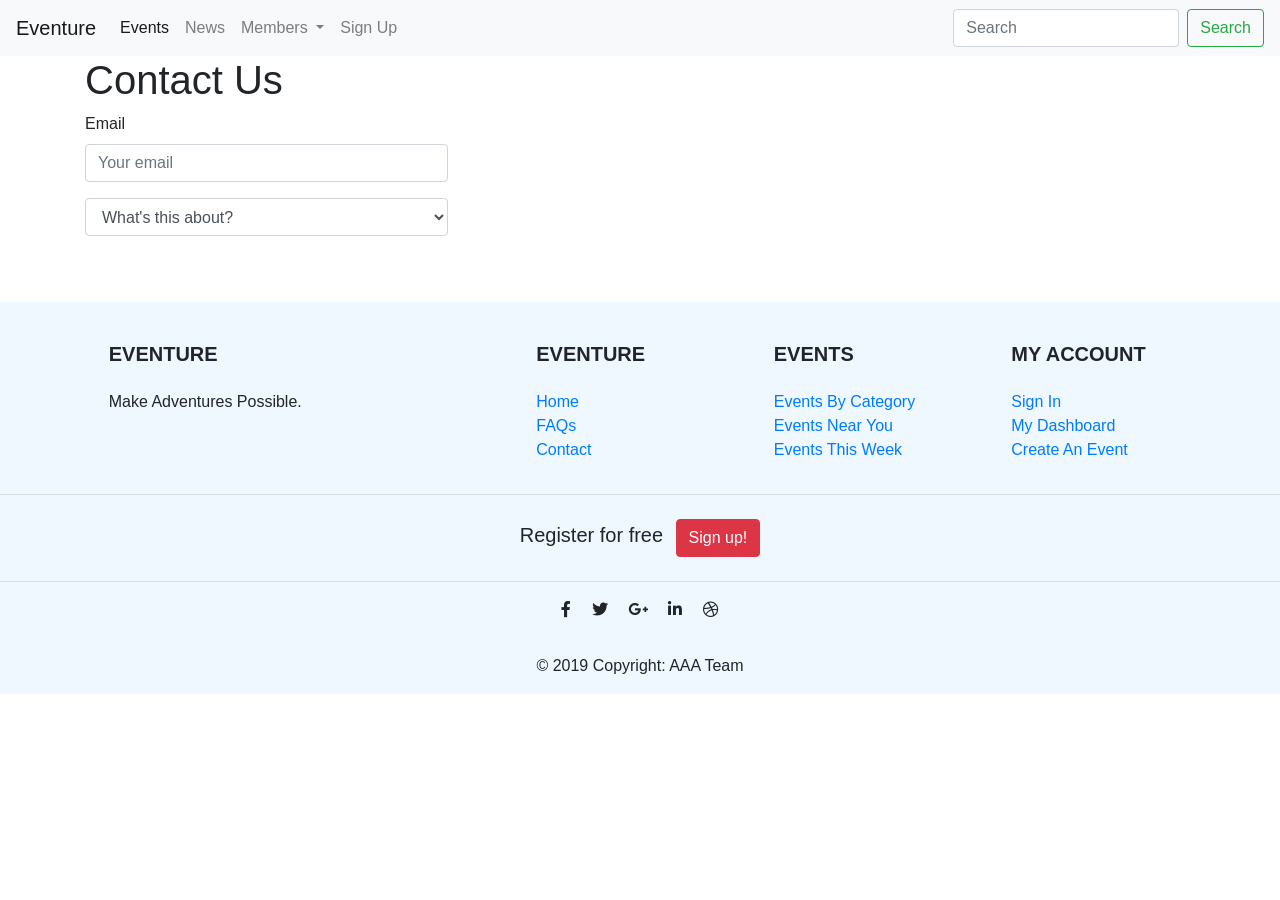
==== contact.html @ 28db61cf "copy from old git" ====
<!DOCTYPE html>
<html lang="en">

<head>
    <meta charset="utf-8">
    <meta http-equiv="X-UA-Compatible" content="IE=edge">
    <title>Eventure</title>
    <meta name="viewport" content="width=device-width, initial-scale=1, shrink-to-fit=no">
    <link rel="stylesheet" href="https://maxcdn.bootstrapcdn.com/bootstrap/4.0.0/css/bootstrap.min.css"
        integrity="sha384-Gn5384xqQ1aoWXA+058RXPxPg6fy4IWvTNh0E263XmFcJlSAwiGgFAW/dAiS6JXm" crossorigin="anonymous">
    <link rel="stylesheet" href="https://use.fontawesome.com/releases/v5.0.8/css/all.css">
    <link rel="stylesheet" type="text/css" media="screen" href="main.css">


</head>

    <!--Entire width header/hero-->
    <div class="container-fluid">
            <header>
                    <nav class="navbar navbar-expand-lg navbar-light bg-light fixed-top">
                            <a class="navbar-brand" href="#">Eventure</a>
                            <button class="navbar-toggler" type="button" data-toggle="collapse" data-target="#navbarSupportedContent" aria-controls="navbarSupportedContent" aria-expanded="false" aria-label="Toggle navigation">
                              <span class="navbar-toggler-icon"></span>
                            </button>
                          
                            <div class="collapse navbar-collapse" id="navbarSupportedContent">
                              <ul class="navbar-nav mr-auto">
                                <li class="nav-item active">
                                  <a class="nav-link" href="#">Events <span class="sr-only">(current)</span></a>
                                </li>
                                <li class="nav-item">
                                  <a class="nav-link" href="#">News</a>
                                </li>
                                <li class="nav-item dropdown">
                                  <a class="nav-link dropdown-toggle" href="#" id="navbarDropdown" role="button" data-toggle="dropdown" aria-haspopup="true" aria-expanded="false">
                                    Members
                                  </a>
                                  <div class="dropdown-menu" aria-labelledby="navbarDropdown">
                                    <a class="dropdown-item" href="#">Dashboard</a>
                                    <a class="dropdown-item" href="#">My Events</a>
                                    <a class="dropdown-item" href="#">Create Event</a>
                                    <div class="dropdown-divider"></div>
                                    <a class="dropdown-item" href="#">Log In</a>
                                  </div>
                                </li>
                                <li class="nav-item">
                                  <a class="nav-link" href="#" tabindex="-1" >Sign Up</a>
                                </li>
                              </ul>
                              <form class="form-inline my-2 my-lg-0">
                                <input class="form-control mr-sm-2" type="search" placeholder="Search" aria-label="Search">
                                <button class="btn btn-outline-success my-2 my-sm-0" type="submit">Search</button>
                              </form>
                            </div>
                          </nav>
                        </header>
                    </div>
                    <body>
                    <div class="container">
<div class = "contactUsInner">
    <form>
    <h1>Contact Us</h1>
    <div class = "form-row">
            <div class="form-group col-lg-4">
                <label for="inputEmail">Email</label>
                <input type="text" class="form-control" id="inputAddress" placeholder="Your email">
            </div>
        </div>
            <div class="form-row">
            <div class="form-group col-lg-4">
                    <select id="numberOfTickets" class="form-control">
                        <option selected>What's this about?</option>
                        <option>General Question</option>
                        <option>Work Opportunities</option>
                        <option>Complaints</option>
                        <option>Other</option>
                    </select>
                </div>
            </div>
            <!--Need to add textarea and centre all the form things col4 in centre of page-->
</form>
</div>
</div>
    <!-- Footer -->
    <footer class="page-footer font-small stylish-color-dark pt-4">

            <!-- Footer Links -->
            <div class="container text-center text-md-left">
        
              <!-- Grid row -->
              <div class="row">
        
                <!-- Grid column -->
                <div class="col-md-4 mx-auto">
        
                  <!-- Content -->
                  <h5 class="font-weight-bold text-uppercase mt-3 mb-4">EVENTURE</h5>
                  <p>Make Adventures Possible.</p>
        
                </div>
                <!-- Grid column -->
        
                <hr class="clearfix w-100 d-md-none">
        
                <!-- Grid column -->
                <div class="col-md-2 mx-auto">
        
                  <!-- Links -->
                  <h5 class="font-weight-bold text-uppercase mt-3 mb-4">Eventure</h5>
        
                  <ul class="list-unstyled">
                    <li>
                      <a href="#!">Home</a>
                    </li>
                    <li>
                      <a href="#!">FAQs</a>
                    </li>
                    <li>
                      <a href="#!">Contact</a>
                    </li>
                  </ul>
        
                </div>
                <!-- Grid column -->
        
                <hr class="clearfix w-100 d-md-none">
        
                <!-- Grid column -->
                <div class="col-md-2 mx-auto">
        
                  <!-- Links -->
                  <h5 class="font-weight-bold text-uppercase mt-3 mb-4">Events</h5>
        
                  <ul class="list-unstyled">
                    <li>
                      <a href="#!">Events By Category</a>
                    </li>
                    <li>
                      <a href="#!">Events Near You</a>
                    </li>
                    <li>
                      <a href="#!">Events This Week</a>
                    </li>
                  </ul>
        
                </div>
                <!-- Grid column -->
        
                <hr class="clearfix w-100 d-md-none">
        
                <!-- Grid column -->
                <div class="col-md-2 mx-auto">
        
                  <!-- Links -->
                  <h5 class="font-weight-bold text-uppercase mt-3 mb-4">My Account</h5>
        
                  <ul class="list-unstyled">
                    <li>
                      <a href="#!">Sign In</a>
                    </li>
                    <li>
                      <a href="#!">My Dashboard</a>
                    </li>
                    <li>
                      <a href="#!">Create An Event</a>
                    </li>
                
                  </ul>
        
                </div>
                <!-- Grid column -->
        
              </div>
              <!-- Grid row -->
        
            </div>
            <!-- Footer Links -->
        
            <hr>
        
            <!-- Call to action -->
            <ul class="list-unstyled list-inline text-center py-2">
              <li class="list-inline-item">
                <h5 class="mb-1">Register for free</h5>
              </li>
              <li class="list-inline-item">
                <a href="#!" class="btn btn-danger btn-rounded">Sign up!</a>
              </li>
            </ul>
            <!-- Call to action -->
        
            <hr>
        
            <!-- Social buttons -->
            <ul class="list-unstyled list-inline text-center">
              <li class="list-inline-item">
                <a class="btn-floating btn-fb mx-1">
                  <i class="fab fa-facebook-f"> </i>
                </a>
              </li>
              <li class="list-inline-item">
                <a class="btn-floating btn-tw mx-1">
                  <i class="fab fa-twitter"> </i>
                </a>
              </li>
              <li class="list-inline-item">
                <a class="btn-floating btn-gplus mx-1">
                  <i class="fab fa-google-plus-g"> </i>
                </a>
              </li>
              <li class="list-inline-item">
                <a class="btn-floating btn-li mx-1">
                  <i class="fab fa-linkedin-in"> </i>
                </a>
              </li>
              <li class="list-inline-item">
                <a class="btn-floating btn-dribbble mx-1">
                  <i class="fab fa-dribbble"> </i>
                </a>
              </li>
            </ul>
            <!-- Social buttons -->
        
            <!-- Copyright -->
            <div class="footer-copyright text-center py-3">© 2019 Copyright: AAA Team
            </div>
            <!-- Copyright -->
        
        </footer>
        <!-- Optional JavaScript -->
        <!-- jQuery first, then Popper.js, then Bootstrap JS -->
        <script src="https://code.jquery.com/jquery-3.2.1.slim.min.js"
            integrity="sha384-KJ3o2DKtIkvYIK3UENzmM7KCkRr/rE9/Qpg6aAZGJwFDMVNA/GpGFF93hXpG5KkN" crossorigin="anonymous">
        </script>
        <script src="https://cdnjs.cloudflare.com/ajax/libs/popper.js/1.12.9/umd/popper.min.js"
            integrity="sha384-ApNbgh9B+Y1QKtv3Rn7W3mgPxhU9K/ScQsAP7hUibX39j7fakFPskvXusvfa0b4Q" crossorigin="anonymous">
        </script>
        <script src="https://maxcdn.bootstrapcdn.com/bootstrap/4.0.0/js/bootstrap.min.js"
            integrity="sha384-JZR6Spejh4U02d8jOt6vLEHfe/JQGiRRSQQxSfFWpi1MquVdAyjUar5+76PVCmYl" crossorigin="anonymous">
        </script>
        <script src="main.js"></script>
    </body>
    
    </html>
---- main.css ----
footer {
    background-color: aliceblue;
    margin-top: 50px;
}

body {
    margin-top: 56px;
}

#createEventButton {
    display: block;
    margin: 0 auto;
}

.contactUsInner .form-row .form-group col-lg-4{
    display: block;
    margin: 0 auto;
}
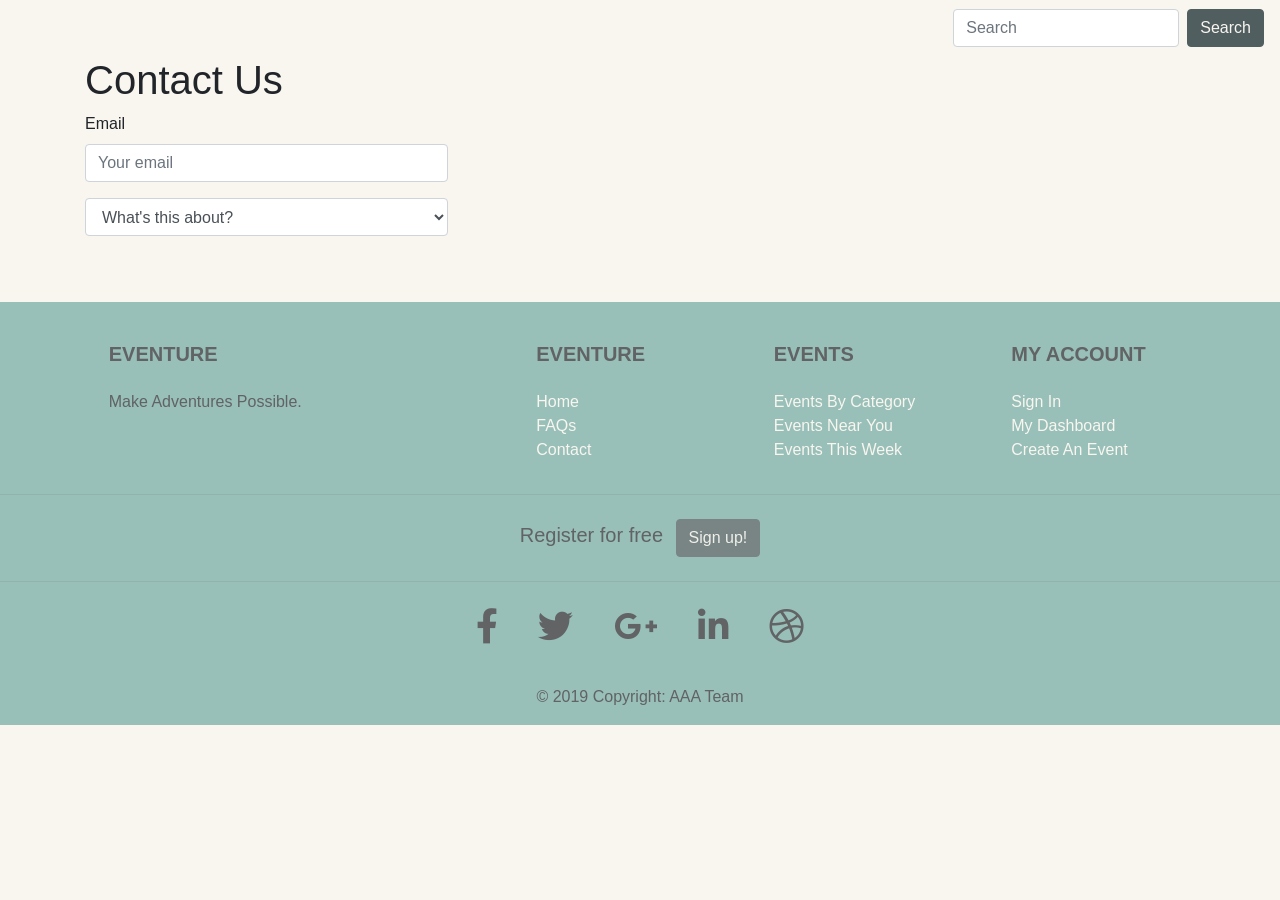
==== commit 828a812a: "Add php layout" ====
--- a/contact.html
+++ b/contact.html
@@ -9,7 +9,7 @@
     <link rel="stylesheet" href="https://maxcdn.bootstrapcdn.com/bootstrap/4.0.0/css/bootstrap.min.css"
         integrity="sha384-Gn5384xqQ1aoWXA+058RXPxPg6fy4IWvTNh0E263XmFcJlSAwiGgFAW/dAiS6JXm" crossorigin="anonymous">
     <link rel="stylesheet" href="https://use.fontawesome.com/releases/v5.0.8/css/all.css">
-    <link rel="stylesheet" type="text/css" media="screen" href="main.css">
+    <link rel="stylesheet" type="text/css" media="screen" href="../CSS/main.css">
 
 
 </head>
@@ -17,8 +17,8 @@
     <!--Entire width header/hero-->
     <div class="container-fluid">
             <header>
-                    <nav class="navbar navbar-expand-lg navbar-light bg-light fixed-top">
-                            <a class="navbar-brand" href="#">Eventure</a>
+                    <nav class="navbar navbar-expand-lg fixed-top">
+                            <a class="navbar-brand" href="../index.html">Eventure</a>
                             <button class="navbar-toggler" type="button" data-toggle="collapse" data-target="#navbarSupportedContent" aria-controls="navbarSupportedContent" aria-expanded="false" aria-label="Toggle navigation">
                               <span class="navbar-toggler-icon"></span>
                             </button>
--- a/CSS/main.css
+++ b/CSS/main.css
@@ -0,0 +1,259 @@
+body {
+    background-color: #f9f6f0;
+    font-family: 'Raleway', sans-serif;
+    padding-top: 56px;
+}
+
+.noPadding {
+    padding-top: 0;
+}
+
+h1, h2, h3, h4, h5 {
+    font-family: 'Montserrat', sans-serif;
+}
+/* Links */
+
+a {
+    color: #f9f6f0;
+}
+a:hover {
+    text-decoration: underline;
+    text-decoration-color: #f9f6f0;
+    font-weight: bold;
+    color: #f9f6f0;
+    padding-bottom: 1px;
+}
+/* Navbar */
+.navbar-dark .navbar-brand {
+    color: #f9f6f0;
+}
+
+.navbar-dark .navbar-nav .nav-link {
+    color:  #f9f6f0;
+}
+.navbar-dark .navbar-nav .nav-link:hover {
+    text-decoration: underline;
+    text-decoration-color: #f9f6f0;
+}
+.navbar-dark .navbar-nav .active>.nav-link {
+    color: #f9f6f0;
+}
+
+.color-header {
+    background-color: #70A9A1;
+}
+/* Med-small screens */
+@media screen and (max-width: 992px) {
+    .navbar-collapse{
+        background-color: #3E4E50;
+        opacity: .9;
+    }
+
+}
+/* Button styles */
+.btn {
+    background-color: #3E4E50;
+    border-color: #3E4E50;
+    color: #f9f6f0;
+    opacity: .9;
+}
+.btn:hover {
+    font-weight: bold;
+    background-color: #3E4E50;
+    border-color: #3E4E50;
+    opacity: 1;
+    
+
+}
+.eventJumbo {
+    background: url(images/placeholder_jumbo.jpg);
+    background-size: cover;
+    height: 50vh;
+}
+
+#eventInformation {
+  
+   padding-top: 35px;
+    height: 50vh;
+}
+
+#eventInformation h1 {
+    font-size: 2em;
+}
+
+#socialButtons {
+    height: 50px;
+    background-color: #D9594C;
+    overflow: hidden;
+}
+
+#socialButtons h3 {
+    display: inline-block;
+}
+
+.fab {
+   font-size: 35px;
+   margin: 5px;
+   padding: 5px;
+}
+
+#map {
+    height: 400px;
+    margin: 0;
+    padding: 0;
+}
+
+#map2 {
+    height: 400px;
+    margin: 0;
+    padding: 0;
+}
+
+.fa-twitter:hover {
+    color:  #1DA1F2;
+    cursor: pointer;
+}
+
+.fa-facebook:hover {
+    color:  #3b5998;
+    cursor: pointer;
+}
+
+.fa-instagram:hover {
+    color:  #bc2a8d;
+    cursor: pointer;
+
+
+}
+
+footer {
+    background-color: #70A9A1;
+    margin-top: 50px;
+    opacity: .7;
+}
+
+h5.logo{
+    color: #f9f6f0;
+}
+
+#createEventButton {
+    display: block;
+    margin: 0 auto;
+}
+
+.contactUsInner .form-row .form-group col-lg-4{
+    display: block;
+    margin: 0 auto;
+}
+
+/* Main search Bar */
+.search {
+    width: 100%;
+    position: absolute;
+    top: 10%;
+    z-index: 10;
+ }
+.searchbar h1 {
+   text-align: center;  
+   color: #f9f6f0;
+}
+.searchbar .form-control {
+    opacity: .6;
+ }
+
+ .searchbar-btn {
+    padding: 1rem 3em;
+   
+ }
+
+.btn.magnify-icon {
+    background-color: transparent;
+    border: 1px solid #f9f6f0;
+       
+}
+
+.btn.magnify-icon:hover {
+    font-weight: bolder;
+}
+
+ #button-center{
+    display: flex;
+    justify-content: center;
+    padding: 0;
+ }
+ 
+ /* Homepage Carousel*/
+.event-slider .banner-slide {
+   height: 100vh;
+}
+
+.banner-slide h1 {
+  letter-spacing: 5px;
+   font-size: 8em;
+}
+
+.banner-slide .carousel-caption {
+   top: 45%;
+   left: 0;
+   width: 100%;
+}
+/* Find an Event Section */
+#explore .img-fluid {
+   height: 150px;
+   width: 100%;
+}
+
+#explore h1 {
+    color:  #3E4E50;
+    margin-top: 20px;
+ }
+ 
+#explore p {
+    text-align: center;
+    font-size: 1.5em;
+}
+
+/*Member Dash components*/
+#blktxt a{
+    color: rgb(21, 22, 22);
+}
+
+#blktxt .btn.magnify-icon{
+    border: 1px solid black;
+}
+
+#blktxt .fa-search{
+    color: rgb(21, 22, 22);
+}
+
+#cont-text{
+    text-align: center;
+    overflow: hidden;
+  }
+  
+  .dash-nav{
+    float: inherit;
+    margin-top: 70px;
+    overflow: hidden;
+    height: 90%;
+    flex-flow: column;
+    background-color: #7EA8BE;
+    background-size: cover;
+  
+  }
+
+  .dash-nav a{
+      color: rgb(110, 110, 184);
+  }
+
+ 
+  
+  #main-card{
+    margin: 20px;
+  }
+
+.searchforms {
+    background-color: transparent;
+    border: 1.5px solid #f9f6f0;
+    color:  #f9f6f0;
+}
